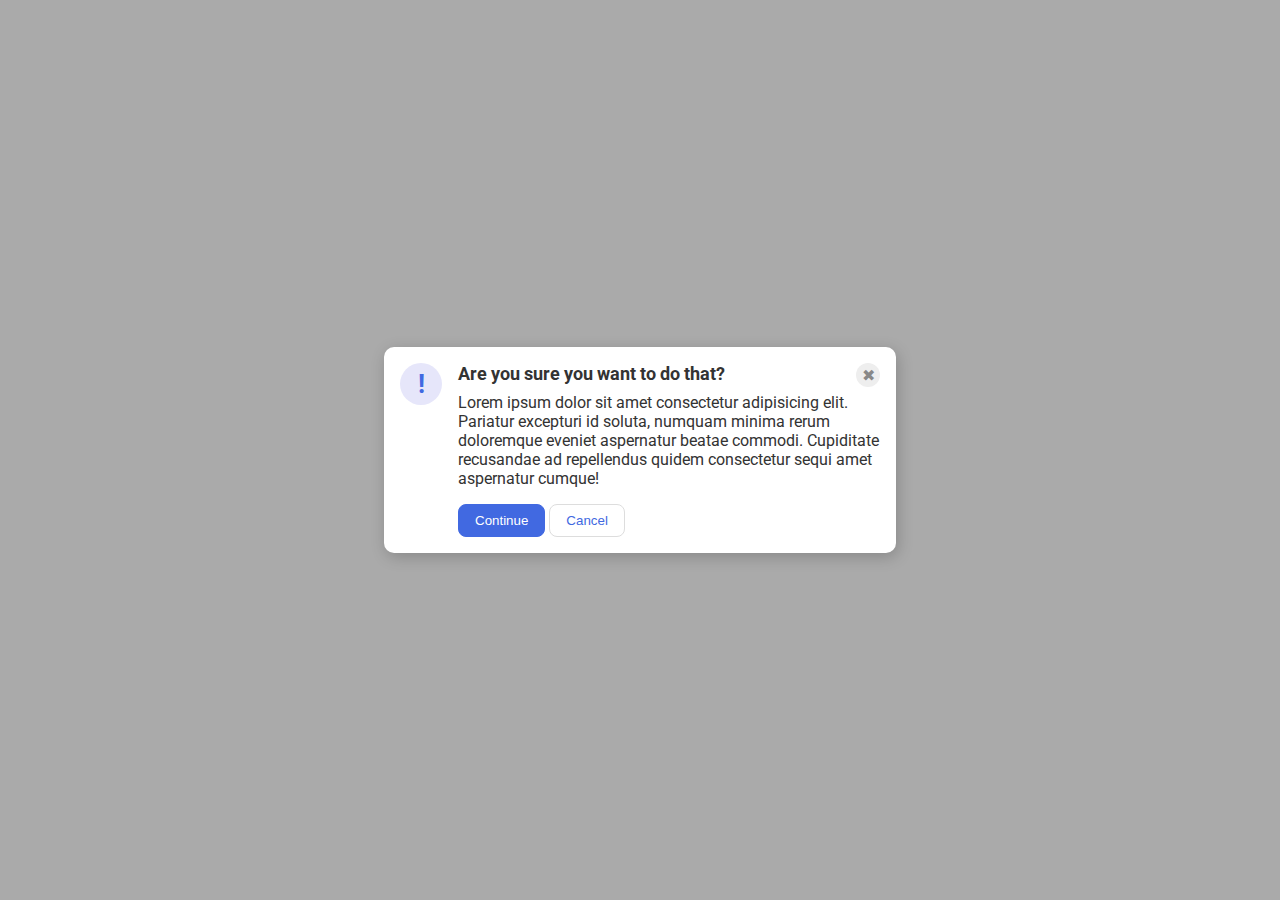
==== flex/05-flex-modal/index.html @ d004b934 "fixed css" ====
<!DOCTYPE html>
<html lang="en">
  <head>
    <meta charset="UTF-8">
    <meta http-equiv="X-UA-Compatible" content="IE=edge">
    <meta name="viewport" content="width=device-width, initial-scale=1.0">
    <link rel="stylesheet" href="style.css">
    <title>Modal</title>
  </head>
  <body>
    <div class="modal">
      <div class="up">
        <div class="icon">!</div>
        <div class="header">Are you sure you want to do that?</div>
        <div class="close-button">✖</div>
      </div>
      <div class="text">Lorem ipsum dolor sit amet consectetur adipisicing elit. Pariatur excepturi id soluta, numquam minima rerum doloremque eveniet aspernatur beatae commodi. Cupiditate recusandae ad repellendus quidem consectetur sequi amet aspernatur cumque!</div>
      <div class="down">
        <button class="continue">Continue</button>
        <button class="cancel">Cancel</button>
      </div>
    </div>
  </body>
</html>
---- flex/05-flex-modal/style.css ----
@import url('https://fonts.googleapis.com/css2?family=Roboto:wght@400;700&display=swap');

html, body {
  height: 100%;
}

body {
  font-family: Roboto, sans-serif;
  margin: 0;
  background: #aaa;
  color: #333;
  /* I'll give you this one for free lol */
  display: flex;
  align-items: center;
  justify-content: center;
}

.modal {
  background: white;
  width: 480px;
  border-radius: 10px;
  box-shadow: 2px 4px 16px rgba(0,0,0,.2);
  display: flex;
  flex-direction: column;
  padding: 16px;
}

.icon {
  color: royalblue;
  font-size: 26px;
  font-weight: 700;
  background: lavender;
  width: 42px;
  height: 42px;
  border-radius: 50%;
  display: flex;
  align-items: center;
  justify-content: center;
}

.close-button {
  background: #eee;
  border-radius: 50%;
  color: #888;
  font-weight: 400;
  font-size: 16px;
  height: 24px;
  width: 24px;
  display: flex;
  align-items: center;
  justify-content: center;
}

button {
  padding: 8px 16px;
  border-radius: 8px;
}

button.continue {
  background: royalblue;
  border: 1px solid royalblue;
  color: white;
}

button.cancel {
  background: white;
  border: 1px solid #ddd;
  color: royalblue;
}

.header {
  font-weight: bold;
  margin-right: auto;
  align-self: flex-start;
  font-size: 18px;
}

.up {
  display: flex;
  gap: 16px;
  height: 30px;
}

.text {
  padding: 0 0px 16px 58px;
}

.down {
  margin-left: 58px;
}
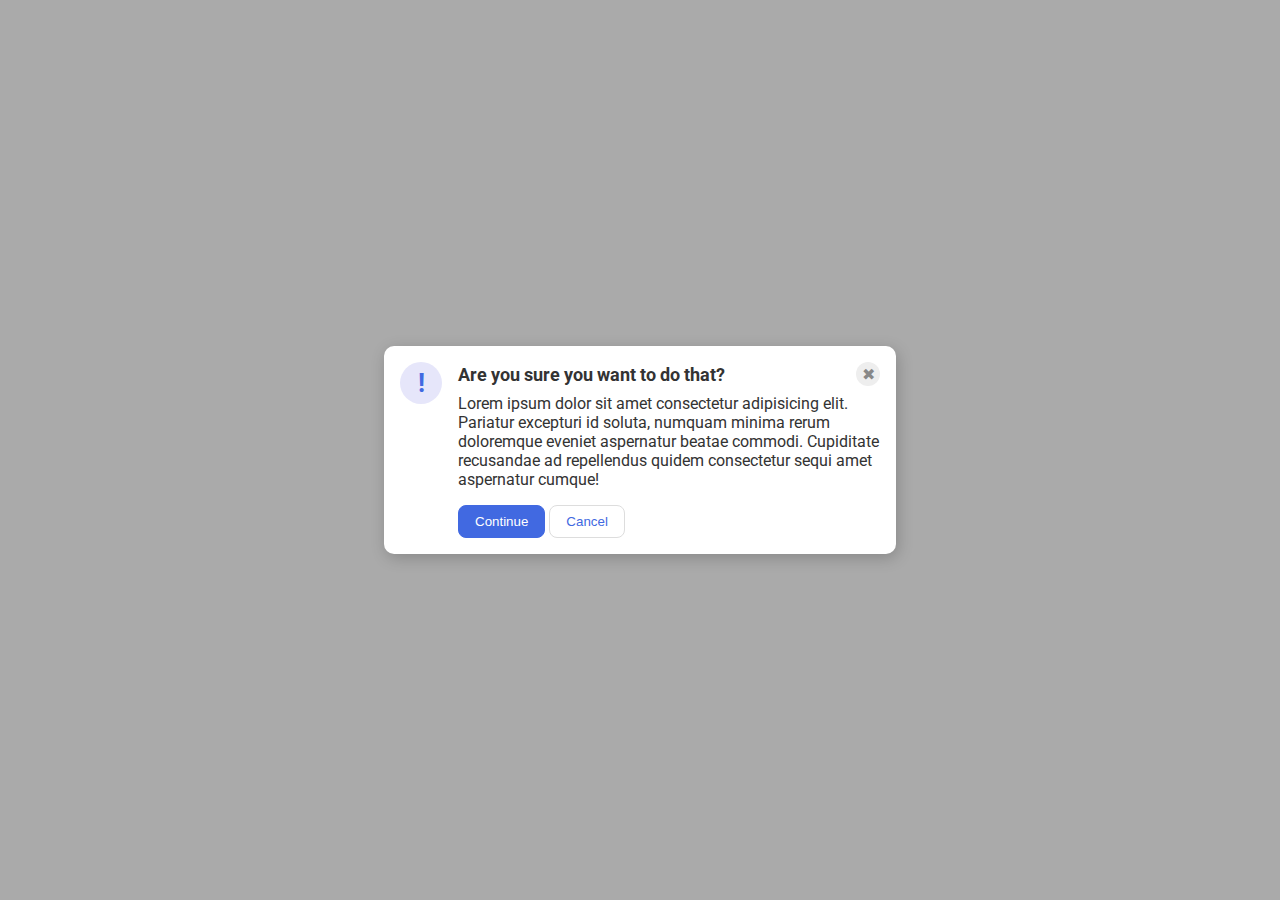
==== commit e19cb3a9: "fixed css in better way" ====
--- a/flex/05-flex-modal/index.html
+++ b/flex/05-flex-modal/index.html
@@ -9,16 +9,16 @@
   </head>
   <body>
     <div class="modal">
-      <div class="up">
-        <div class="icon">!</div>
-        <div class="header">Are you sure you want to do that?</div>
-        <div class="close-button">✖</div>
-      </div>
-      <div class="text">Lorem ipsum dolor sit amet consectetur adipisicing elit. Pariatur excepturi id soluta, numquam minima rerum doloremque eveniet aspernatur beatae commodi. Cupiditate recusandae ad repellendus quidem consectetur sequi amet aspernatur cumque!</div>
-      <div class="down">
+      <div class="icon">!</div>
+      <div class="container">
+        <div class="header">Are you sure you want to do that?
+          <div class="close-button">✖</div>
+        </div>
+        <div class="text">Lorem ipsum dolor sit amet consectetur adipisicing elit. Pariatur excepturi id soluta, numquam minima rerum doloremque eveniet aspernatur beatae commodi. Cupiditate recusandae ad repellendus quidem consectetur sequi amet aspernatur cumque!</div>
         <button class="continue">Continue</button>
         <button class="cancel">Cancel</button>
       </div>
+    
     </div>
   </body>
 </html>--- a/flex/05-flex-modal/style.css
+++ b/flex/05-flex-modal/style.css
@@ -21,7 +21,7 @@
   border-radius: 10px;
   box-shadow: 2px 4px 16px rgba(0,0,0,.2);
   display: flex;
-  flex-direction: column;
+  gap: 16px;
   padding: 16px;
 }
 
@@ -36,6 +36,7 @@
   display: flex;
   align-items: center;
   justify-content: center;
+  flex-shrink: 0;
 }
 
 .close-button {
@@ -69,22 +70,15 @@
 }
 
 .header {
+  display: flex;
+  justify-content: space-between;
+  align-items: center;
+  font-size: 18px;
   font-weight: bold;
-  margin-right: auto;
-  align-self: flex-start;
-  font-size: 18px;
-}
-
-.up {
-  display: flex;
-  gap: 16px;
-  height: 30px;
+  margin-bottom: 8px;
 }
 
 .text {
-  padding: 0 0px 16px 58px;
+  margin-bottom: 16px;
 }
 
-.down {
-  margin-left: 58px;
-}